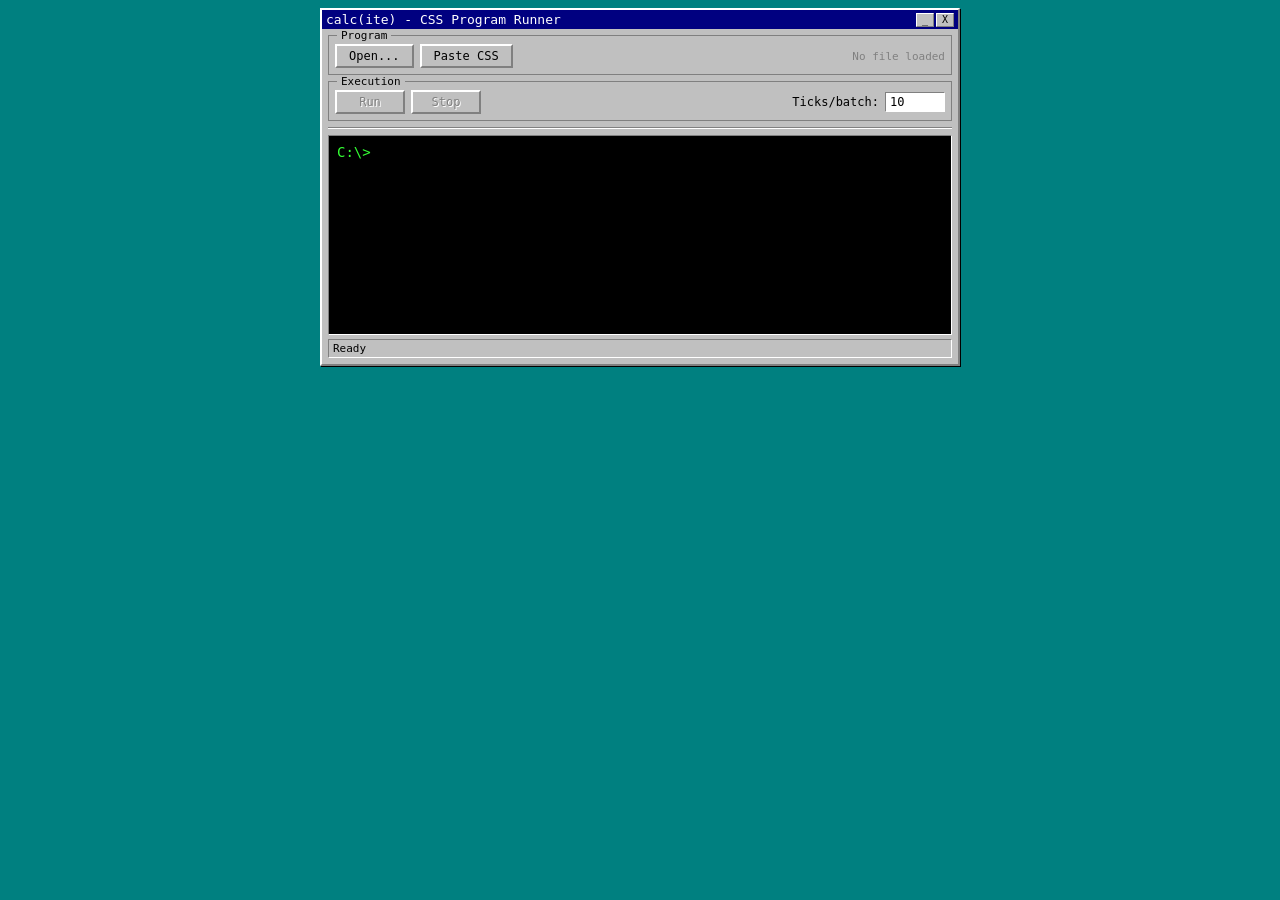
==== web/index.html @ cc192715 "feat: web UI with DOS-era styling, string output display, and CSS source viewer Wire up WASM binding" ====
<!DOCTYPE html>
<html lang="en">
<head>
  <meta charset="UTF-8">
  <meta name="viewport" content="width=device-width, initial-scale=1.0">
  <title>calc(ite)</title>
  <style>
    @font-face {
      font-family: 'DOS';
      src: local('Perfect DOS VGA 437'), local('Fixedsys'), local('Terminal');
    }

    * { box-sizing: border-box; margin: 0; padding: 0; }

    body {
      font-family: 'DOS', 'Fixedsys', 'Terminal', monospace;
      font-size: 14px;
      background: #008080;
      color: #000;
      min-height: 100vh;
      display: flex;
      flex-direction: column;
      align-items: center;
      padding: 8px;
      cursor: default;
      image-rendering: pixelated;
    }

    /* ── Windows 1.0 / DOS-era beveled box ── */
    .window {
      background: #c0c0c0;
      border-top: 2px solid #fff;
      border-left: 2px solid #fff;
      border-right: 2px solid #808080;
      border-bottom: 2px solid #808080;
      box-shadow: 1px 1px 0 #000;
      width: 640px;
      max-width: 100%;
      margin-bottom: 4px;
    }

    .title-bar {
      background: #000080;
      color: #fff;
      padding: 2px 4px;
      font-size: 13px;
      display: flex;
      justify-content: space-between;
      align-items: center;
      user-select: none;
    }

    .title-bar-controls {
      display: flex;
      gap: 2px;
    }

    .title-btn {
      background: #c0c0c0;
      border-top: 1px solid #fff;
      border-left: 1px solid #fff;
      border-right: 1px solid #808080;
      border-bottom: 1px solid #808080;
      color: #000;
      font-family: inherit;
      font-size: 10px;
      width: 18px;
      height: 14px;
      display: flex;
      align-items: center;
      justify-content: center;
      cursor: pointer;
      padding: 0;
      line-height: 1;
    }

    .window-body {
      padding: 6px;
    }

    /* ── DOS-era buttons ── */
    .btn {
      background: #c0c0c0;
      border-top: 2px solid #fff;
      border-left: 2px solid #fff;
      border-right: 2px solid #808080;
      border-bottom: 2px solid #808080;
      font-family: inherit;
      font-size: 12px;
      padding: 3px 12px;
      cursor: pointer;
      color: #000;
      min-width: 70px;
    }

    .btn:active:not(:disabled) {
      border-top: 2px solid #808080;
      border-left: 2px solid #808080;
      border-right: 2px solid #fff;
      border-bottom: 2px solid #fff;
      padding: 4px 11px 2px 13px;
    }

    .btn:disabled {
      color: #808080;
      text-shadow: 1px 1px 0 #fff;
    }

    .btn:focus {
      outline: 1px dotted #000;
      outline-offset: -4px;
    }

    /* ── Sunken fields ── */
    .field {
      border-top: 1px solid #808080;
      border-left: 1px solid #808080;
      border-right: 1px solid #fff;
      border-bottom: 1px solid #fff;
      background: #fff;
      color: #000;
      font-family: inherit;
      font-size: 12px;
      padding: 2px 4px;
    }

    .field-dark {
      border-top: 1px solid #808080;
      border-left: 1px solid #808080;
      border-right: 1px solid #fff;
      border-bottom: 1px solid #fff;
      background: #000;
      color: #33ff33;
      font-family: inherit;
      font-size: 14px;
      padding: 8px;
      white-space: pre-wrap;
      word-break: break-all;
      min-height: 200px;
      overflow-y: auto;
      max-height: 400px;
    }

    .field-dark:empty::after {
      content: 'C:\\>';
      animation: blink 1s step-end infinite;
    }

    @keyframes blink {
      50% { opacity: 0; }
    }

    /* ── Layout helpers ── */
    .row {
      display: flex;
      gap: 6px;
      align-items: center;
      margin-bottom: 6px;
    }

    .row:last-child { margin-bottom: 0; }

    label {
      font-size: 12px;
    }

    .spacer { flex: 1; }

    /* ── Status bar ── */
    .status-bar {
      border-top: 1px solid #808080;
      border-left: 1px solid #808080;
      border-right: 1px solid #fff;
      border-bottom: 1px solid #fff;
      background: #c0c0c0;
      padding: 2px 4px;
      font-size: 11px;
      margin-top: 4px;
      color: #000;
    }

    /* ── Group box ── */
    .group {
      border: 1px solid #808080;
      padding: 8px 6px 6px;
      margin-bottom: 6px;
      position: relative;
    }

    .group-label {
      position: absolute;
      top: -7px;
      left: 8px;
      background: #c0c0c0;
      padding: 0 4px;
      font-size: 11px;
    }

    /* ── Separator ── */
    hr.groove {
      border: none;
      border-top: 1px solid #808080;
      border-bottom: 1px solid #fff;
      margin: 6px 0;
    }

    input[type="file"] { display: none; }

    input[type="number"] {
      width: 60px;
    }

    /* ── Source viewer ── */
    .source-toggle {
      cursor: pointer;
      user-select: none;
      font-size: 12px;
    }

    .source-toggle::before {
      content: '\25BA ';
    }

    .source-toggle.open::before {
      content: '\25BC ';
    }

    .source-body {
      display: none;
      margin-top: 6px;
    }

    .source-body.open {
      display: block;
    }

    .source-view {
      border-top: 1px solid #808080;
      border-left: 1px solid #808080;
      border-right: 1px solid #fff;
      border-bottom: 1px solid #fff;
      background: #fff;
      color: #000;
      font-family: inherit;
      font-size: 11px;
      padding: 4px;
      height: 200px;
      overflow-y: auto;
      white-space: pre;
      tab-size: 2;
    }

    .source-view .line-no {
      color: #808080;
      display: inline-block;
      width: 5ch;
      text-align: right;
      margin-right: 1ch;
      user-select: none;
    }

    .source-pager {
      display: flex;
      align-items: center;
      gap: 4px;
      margin-top: 4px;
      font-size: 11px;
    }

    .source-pager .btn {
      min-width: 30px;
      font-size: 11px;
      padding: 1px 6px;
    }

    .source-info {
      color: #808080;
      font-size: 11px;
      margin-top: 4px;
    }
  </style>
</head>
<body>

  <!-- ── Main Window ── -->
  <div class="window">
    <div class="title-bar">
      <span>calc(ite) - CSS Program Runner</span>
      <div class="title-bar-controls">
        <button class="title-btn">_</button>
        <button class="title-btn">X</button>
      </div>
    </div>
    <div class="window-body">

      <!-- File group -->
      <div class="group">
        <span class="group-label">Program</span>
        <div class="row">
          <label id="file-label" class="btn" style="display:inline-block; text-align:center;">
            Open...
            <input id="file-input" type="file" accept=".css,.html,.htm">
          </label>
          <button id="btn-paste" class="btn">Paste CSS</button>
          <div class="spacer"></div>
          <span id="file-name" style="font-size:11px; color:#808080;">No file loaded</span>
        </div>
      </div>

      <!-- Source viewer -->
      <div class="group" id="source-group" style="display:none;">
        <span class="group-label">Source</span>
        <span class="source-toggle" id="source-toggle">View CSS source</span>
        <div class="source-body" id="source-body">
          <div class="source-view" id="source-view"></div>
          <div class="source-pager">
            <button class="btn" id="src-first" disabled>&lt;&lt;</button>
            <button class="btn" id="src-prev" disabled>&lt;</button>
            <span id="src-page-info">-</span>
            <button class="btn" id="src-next" disabled>&gt;</button>
            <button class="btn" id="src-last" disabled>&gt;&gt;</button>
            <div class="spacer"></div>
            <label>Lines/page:</label>
            <input class="field" id="src-page-size" type="number" value="100" min="10" max="1000" style="width:50px;">
          </div>
          <div class="source-info" id="source-info"></div>
        </div>
      </div>

      <!-- Execution controls -->
      <div class="group">
        <span class="group-label">Execution</span>
        <div class="row">
          <button id="btn-start" class="btn" disabled>Run</button>
          <button id="btn-stop" class="btn" disabled>Stop</button>
          <div class="spacer"></div>
          <label>Ticks/batch:</label>
          <input id="batch-size" class="field" type="number" value="10" min="1" max="10000">
        </div>
      </div>

      <hr class="groove">

      <!-- Output area -->
      <pre id="text-output" class="field-dark"></pre>

      <!-- Status bar -->
      <div class="status-bar">
        <span id="status">Ready</span>
        <span style="float:right" id="stats"></span>
      </div>

    </div>
  </div>

  <script>
    const worker = new Worker('calcite-worker.js', { type: 'module' });
    const status = document.getElementById('status');
    const textOutput = document.getElementById('text-output');
    const stats = document.getElementById('stats');
    const btnStart = document.getElementById('btn-start');
    const btnStop = document.getElementById('btn-stop');
    const batchInput = document.getElementById('batch-size');
    const fileInput = document.getElementById('file-input');
    const btnPaste = document.getElementById('btn-paste');
    const fileName = document.getElementById('file-name');

    let running = false;
    let totalTicks = 0;
    let startTime = 0;
    let engineReady = false;

    let targetElement = null;

    worker.onmessage = ({ data }) => {
      switch (data.type) {
        case 'ready':
          status.textContent = 'Engine ready';
          engineReady = true;
          btnStart.disabled = false;
          break;

        case 'tick-result':
          totalTicks += data.ticks;
          const elapsed = (performance.now() - startTime) / 1000;
          stats.textContent = `${totalTicks} ticks | ${(totalTicks / elapsed).toFixed(0)} t/s`;

          if (targetElement && data.changes) {
            for (const [name, value] of data.changes) {
              targetElement.style.setProperty(name, value);
            }
          }

          if (data.stringProperties) {
            const parts = [];
            for (const [key, value] of Object.entries(data.stringProperties)) {
              if (value) parts.push(value);
            }
            if (parts.length > 0) {
              textOutput.textContent = parts.join('\n');
            }
          }

          if (running) {
            worker.postMessage({ type: 'tick', count: parseInt(batchInput.value, 10) || 10 });
          }
          break;

        case 'error':
          status.textContent = `Error: ${data.message}`;
          running = false;
          btnStart.disabled = !engineReady;
          btnStop.disabled = true;
          break;
      }
    };

    btnStart.addEventListener('click', () => {
      running = true;
      startTime = performance.now();
      totalTicks = 0;
      btnStart.disabled = true;
      btnStop.disabled = false;
      status.textContent = 'Running...';
      worker.postMessage({ type: 'tick', count: parseInt(batchInput.value, 10) || 10 });
    });

    btnStop.addEventListener('click', () => {
      running = false;
      btnStart.disabled = false;
      btnStop.disabled = true;
      status.textContent = 'Stopped';
    });

    function extractCssFromHtml(html) {
      const parser = new DOMParser();
      const doc = parser.parseFromString(html, 'text/html');
      const styles = doc.querySelectorAll('style');
      return Array.from(styles).map(s => s.textContent).join('\n');
    }

    function loadCss(cssText) {
      if (!cssText || cssText.trim().length === 0) {
        status.textContent = 'No CSS found in file';
        return;
      }
      running = false;
      engineReady = false;
      totalTicks = 0;
      btnStart.disabled = true;
      btnStop.disabled = true;
      textOutput.textContent = '';
      stats.textContent = '';
      status.textContent = `Compiling ${(cssText.length / 1024).toFixed(0)} KB...`;
      loadSource(cssText);
      worker.postMessage({ type: 'init', css: cssText });
    }

    fileInput.addEventListener('change', (e) => {
      const file = e.target.files[0];
      if (!file) return;
      fileName.textContent = file.name;
      const reader = new FileReader();
      reader.onload = () => {
        let text = reader.result;
        if (file.name.endsWith('.html') || file.name.endsWith('.htm')) {
          text = extractCssFromHtml(text);
        }
        loadCss(text);
      };
      reader.readAsText(file);
    });

    btnPaste.addEventListener('click', () => {
      const css = prompt('Paste CSS source text:');
      if (css) {
        fileName.textContent = '(pasted)';
        loadCss(css);
      }
    });

    // ── Source viewer ──
    const sourceGroup = document.getElementById('source-group');
    const sourceToggle = document.getElementById('source-toggle');
    const sourceBody = document.getElementById('source-body');
    const sourceView = document.getElementById('source-view');
    const sourceInfo = document.getElementById('source-info');
    const srcFirst = document.getElementById('src-first');
    const srcPrev = document.getElementById('src-prev');
    const srcNext = document.getElementById('src-next');
    const srcLast = document.getElementById('src-last');
    const srcPageInfo = document.getElementById('src-page-info');
    const srcPageSize = document.getElementById('src-page-size');

    let cssLines = [];
    let srcPage = 0;

    function getSrcPageSize() {
      return Math.max(10, parseInt(srcPageSize.value, 10) || 100);
    }

    function srcTotalPages() {
      return Math.max(1, Math.ceil(cssLines.length / getSrcPageSize()));
    }

    function renderSourcePage() {
      const pageSize = getSrcPageSize();
      const totalPages = srcTotalPages();
      srcPage = Math.max(0, Math.min(srcPage, totalPages - 1));
      const start = srcPage * pageSize;
      const end = Math.min(start + pageSize, cssLines.length);

      const fragment = document.createDocumentFragment();
      for (let i = start; i < end; i++) {
        const lineEl = document.createElement('div');
        const numSpan = document.createElement('span');
        numSpan.className = 'line-no';
        numSpan.textContent = i + 1;
        lineEl.appendChild(numSpan);
        lineEl.appendChild(document.createTextNode(cssLines[i]));
        fragment.appendChild(lineEl);
      }
      sourceView.innerHTML = '';
      sourceView.appendChild(fragment);

      srcPageInfo.textContent = `${srcPage + 1} / ${totalPages}`;
      srcFirst.disabled = srcPage === 0;
      srcPrev.disabled = srcPage === 0;
      srcNext.disabled = srcPage >= totalPages - 1;
      srcLast.disabled = srcPage >= totalPages - 1;
      sourceInfo.textContent = `${cssLines.length.toLocaleString()} lines | showing ${start + 1}\u2013${end}`;
    }

    function loadSource(cssText) {
      cssLines = cssText.split('\n');
      srcPage = 0;
      sourceGroup.style.display = '';
      if (sourceBody.classList.contains('open')) {
        renderSourcePage();
      }
    }

    sourceToggle.addEventListener('click', () => {
      sourceToggle.classList.toggle('open');
      sourceBody.classList.toggle('open');
      if (sourceBody.classList.contains('open') && cssLines.length > 0) {
        renderSourcePage();
      }
    });

    srcFirst.addEventListener('click', () => { srcPage = 0; renderSourcePage(); });
    srcPrev.addEventListener('click', () => { srcPage--; renderSourcePage(); });
    srcNext.addEventListener('click', () => { srcPage++; renderSourcePage(); });
    srcLast.addEventListener('click', () => { srcPage = srcTotalPages() - 1; renderSourcePage(); });
    srcPageSize.addEventListener('change', () => { srcPage = 0; renderSourcePage(); });

    document.querySelector('.cpu') && (targetElement = document.querySelector('.cpu'));
  </script>
</body>
</html>
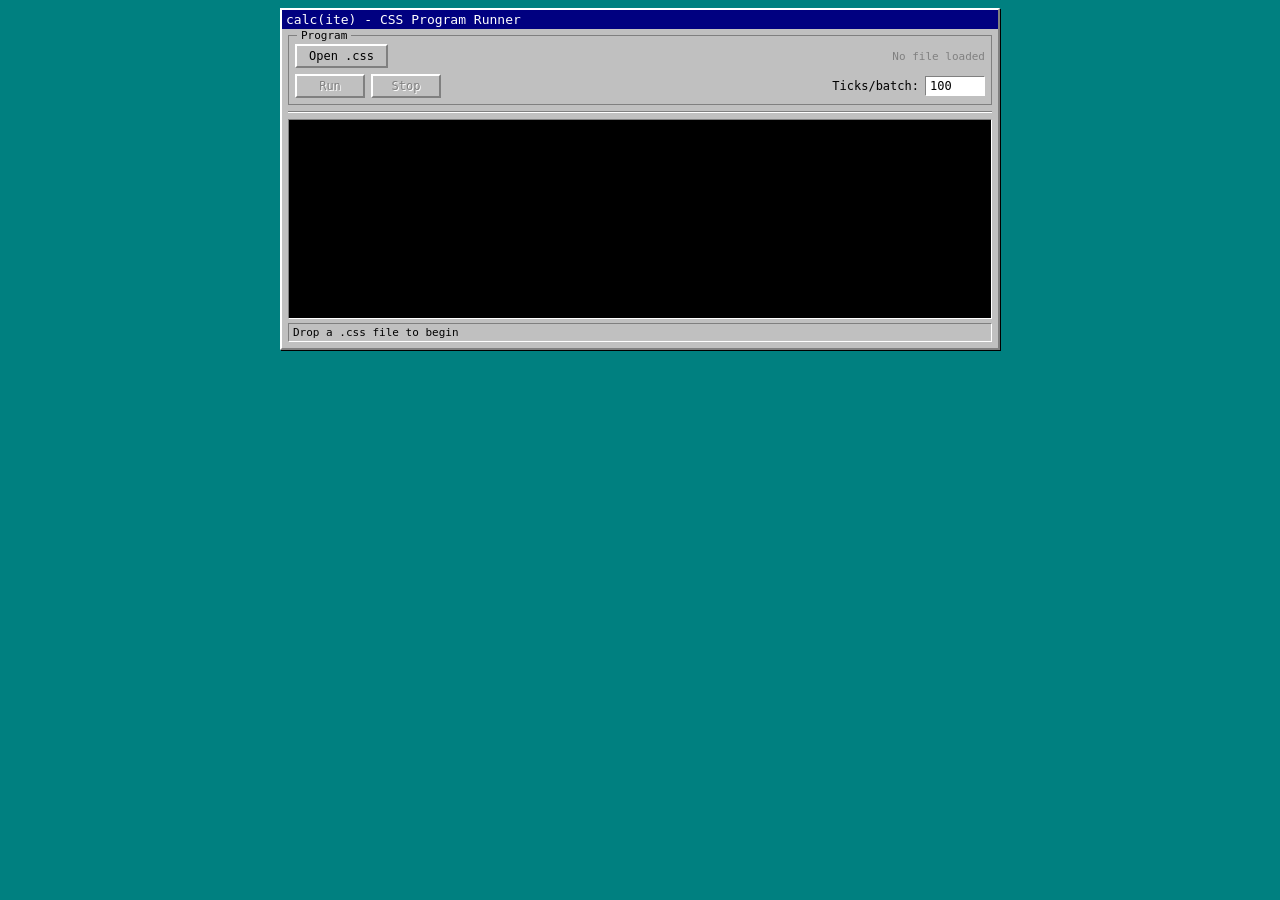
==== commit 8f9f52db: "part of the way here to running DOS?" ====
--- a/web/index.html
+++ b/web/index.html
@@ -34,7 +34,7 @@
       border-right: 2px solid #808080;
       border-bottom: 2px solid #808080;
       box-shadow: 1px 1px 0 #000;
-      width: 640px;
+      width: 720px;
       max-width: 100%;
       margin-bottom: 4px;
     }
@@ -48,30 +48,6 @@
       justify-content: space-between;
       align-items: center;
       user-select: none;
-    }
-
-    .title-bar-controls {
-      display: flex;
-      gap: 2px;
-    }
-
-    .title-btn {
-      background: #c0c0c0;
-      border-top: 1px solid #fff;
-      border-left: 1px solid #fff;
-      border-right: 1px solid #808080;
-      border-bottom: 1px solid #808080;
-      color: #000;
-      font-family: inherit;
-      font-size: 10px;
-      width: 18px;
-      height: 14px;
-      display: flex;
-      align-items: center;
-      justify-content: center;
-      cursor: pointer;
-      padding: 0;
-      line-height: 1;
     }
 
     .window-body {
@@ -112,6 +88,39 @@
     }
 
     /* ── Sunken fields ── */
+    .field-dark {
+      border-top: 1px solid #808080;
+      border-left: 1px solid #808080;
+      border-right: 1px solid #fff;
+      border-bottom: 1px solid #fff;
+      background: #000;
+      color: #33ff33;
+      font-family: inherit;
+      font-size: 14px;
+      padding: 8px;
+      white-space: pre;
+      line-height: 1.15;
+      min-height: 200px;
+      overflow-y: auto;
+      max-height: none;
+    }
+
+    /* ── Layout helpers ── */
+    .row {
+      display: flex;
+      gap: 6px;
+      align-items: center;
+      margin-bottom: 6px;
+    }
+
+    .row:last-child { margin-bottom: 0; }
+
+    label { font-size: 12px; }
+
+    .spacer { flex: 1; }
+
+    input[type="number"] { width: 60px; }
+
     .field {
       border-top: 1px solid #808080;
       border-left: 1px solid #808080;
@@ -123,48 +132,6 @@
       font-size: 12px;
       padding: 2px 4px;
     }
-
-    .field-dark {
-      border-top: 1px solid #808080;
-      border-left: 1px solid #808080;
-      border-right: 1px solid #fff;
-      border-bottom: 1px solid #fff;
-      background: #000;
-      color: #33ff33;
-      font-family: inherit;
-      font-size: 14px;
-      padding: 8px;
-      white-space: pre-wrap;
-      word-break: break-all;
-      min-height: 200px;
-      overflow-y: auto;
-      max-height: 400px;
-    }
-
-    .field-dark:empty::after {
-      content: 'C:\\>';
-      animation: blink 1s step-end infinite;
-    }
-
-    @keyframes blink {
-      50% { opacity: 0; }
-    }
-
-    /* ── Layout helpers ── */
-    .row {
-      display: flex;
-      gap: 6px;
-      align-items: center;
-      margin-bottom: 6px;
-    }
-
-    .row:last-child { margin-bottom: 0; }
-
-    label {
-      font-size: 12px;
-    }
-
-    .spacer { flex: 1; }
 
     /* ── Status bar ── */
     .status-bar {
@@ -196,7 +163,6 @@
       font-size: 11px;
     }
 
-    /* ── Separator ── */
     hr.groove {
       border: none;
       border-top: 1px solid #808080;
@@ -206,77 +172,14 @@
 
     input[type="file"] { display: none; }
 
-    input[type="number"] {
-      width: 60px;
-    }
-
-    /* ── Source viewer ── */
-    .source-toggle {
-      cursor: pointer;
-      user-select: none;
-      font-size: 12px;
-    }
-
-    .source-toggle::before {
-      content: '\25BA ';
-    }
-
-    .source-toggle.open::before {
-      content: '\25BC ';
-    }
-
-    .source-body {
-      display: none;
-      margin-top: 6px;
-    }
-
-    .source-body.open {
-      display: block;
-    }
-
-    .source-view {
-      border-top: 1px solid #808080;
-      border-left: 1px solid #808080;
-      border-right: 1px solid #fff;
-      border-bottom: 1px solid #fff;
-      background: #fff;
-      color: #000;
-      font-family: inherit;
-      font-size: 11px;
-      padding: 4px;
-      height: 200px;
-      overflow-y: auto;
-      white-space: pre;
-      tab-size: 2;
-    }
-
-    .source-view .line-no {
-      color: #808080;
+    /* ── Mode badge ── */
+    .mode-badge {
       display: inline-block;
-      width: 5ch;
-      text-align: right;
-      margin-right: 1ch;
-      user-select: none;
-    }
-
-    .source-pager {
-      display: flex;
-      align-items: center;
-      gap: 4px;
-      margin-top: 4px;
-      font-size: 11px;
-    }
-
-    .source-pager .btn {
-      min-width: 30px;
-      font-size: 11px;
+      background: #000080;
+      color: #fff;
       padding: 1px 6px;
-    }
-
-    .source-info {
-      color: #808080;
-      font-size: 11px;
-      margin-top: 4px;
+      font-size: 10px;
+      margin-left: 6px;
     }
   </style>
 </head>
@@ -286,67 +189,38 @@
   <div class="window">
     <div class="title-bar">
       <span>calc(ite) - CSS Program Runner</span>
-      <div class="title-bar-controls">
-        <button class="title-btn">_</button>
-        <button class="title-btn">X</button>
-      </div>
     </div>
     <div class="window-body">
 
-      <!-- File group -->
+      <!-- File + controls -->
       <div class="group">
         <span class="group-label">Program</span>
         <div class="row">
           <label id="file-label" class="btn" style="display:inline-block; text-align:center;">
-            Open...
+            Open .css
             <input id="file-input" type="file" accept=".css,.html,.htm">
           </label>
-          <button id="btn-paste" class="btn">Paste CSS</button>
           <div class="spacer"></div>
           <span id="file-name" style="font-size:11px; color:#808080;">No file loaded</span>
+          <span id="mode-badge" class="mode-badge" style="display:none;"></span>
         </div>
-      </div>
-
-      <!-- Source viewer -->
-      <div class="group" id="source-group" style="display:none;">
-        <span class="group-label">Source</span>
-        <span class="source-toggle" id="source-toggle">View CSS source</span>
-        <div class="source-body" id="source-body">
-          <div class="source-view" id="source-view"></div>
-          <div class="source-pager">
-            <button class="btn" id="src-first" disabled>&lt;&lt;</button>
-            <button class="btn" id="src-prev" disabled>&lt;</button>
-            <span id="src-page-info">-</span>
-            <button class="btn" id="src-next" disabled>&gt;</button>
-            <button class="btn" id="src-last" disabled>&gt;&gt;</button>
-            <div class="spacer"></div>
-            <label>Lines/page:</label>
-            <input class="field" id="src-page-size" type="number" value="100" min="10" max="1000" style="width:50px;">
-          </div>
-          <div class="source-info" id="source-info"></div>
-        </div>
-      </div>
-
-      <!-- Execution controls -->
-      <div class="group">
-        <span class="group-label">Execution</span>
         <div class="row">
           <button id="btn-start" class="btn" disabled>Run</button>
           <button id="btn-stop" class="btn" disabled>Stop</button>
           <div class="spacer"></div>
           <label>Ticks/batch:</label>
-          <input id="batch-size" class="field" type="number" value="10" min="1" max="10000">
+          <input id="batch-size" class="field" type="number" value="100" min="1" max="10000">
         </div>
       </div>
 
       <hr class="groove">
 
-      <!-- Output area -->
-      <pre id="text-output" class="field-dark"></pre>
+      <!-- Output area — switches between screen and text automatically -->
+      <div id="output" class="field-dark"></div>
 
       <!-- Status bar -->
       <div class="status-bar">
-        <span id="status">Ready</span>
+        <span id="status">Drop a .css file to begin</span>
         <span style="float:right" id="stats"></span>
       </div>
 
@@ -356,53 +230,64 @@
   <script>
     const worker = new Worker('calcite-worker.js', { type: 'module' });
     const status = document.getElementById('status');
-    const textOutput = document.getElementById('text-output');
+    const output = document.getElementById('output');
     const stats = document.getElementById('stats');
     const btnStart = document.getElementById('btn-start');
     const btnStop = document.getElementById('btn-stop');
     const batchInput = document.getElementById('batch-size');
     const fileInput = document.getElementById('file-input');
-    const btnPaste = document.getElementById('btn-paste');
     const fileName = document.getElementById('file-name');
+    const modeBadge = document.getElementById('mode-badge');
 
     let running = false;
     let totalTicks = 0;
     let startTime = 0;
     let engineReady = false;
-
-    let targetElement = null;
+    let hasVideo = false;
 
     worker.onmessage = ({ data }) => {
       switch (data.type) {
         case 'ready':
-          status.textContent = 'Engine ready';
           engineReady = true;
           btnStart.disabled = false;
+
+          if (data.video) {
+            hasVideo = true;
+            modeBadge.textContent = `VIDEO ${data.video.width}x${data.video.height}`;
+            modeBadge.style.display = '';
+            output.style.minHeight = '0';
+            status.textContent = 'Ready — press Run (keyboard active when running)';
+          } else {
+            hasVideo = false;
+            modeBadge.textContent = 'TEXT';
+            modeBadge.style.display = '';
+            status.textContent = 'Ready — press Run';
+          }
           break;
 
         case 'tick-result':
           totalTicks += data.ticks;
           const elapsed = (performance.now() - startTime) / 1000;
-          stats.textContent = `${totalTicks} ticks | ${(totalTicks / elapsed).toFixed(0)} t/s`;
-
-          if (targetElement && data.changes) {
-            for (const [name, value] of data.changes) {
-              targetElement.style.setProperty(name, value);
-            }
-          }
-
-          if (data.stringProperties) {
+          stats.textContent = `${totalTicks.toLocaleString()} ticks | ${(totalTicks / elapsed).toFixed(0)} t/s`;
+
+          if (hasVideo && data.screen != null) {
+            output.textContent = data.screen;
+          } else if (data.stringProperties) {
             const parts = [];
             for (const [key, value] of Object.entries(data.stringProperties)) {
               if (value) parts.push(value);
             }
             if (parts.length > 0) {
-              textOutput.textContent = parts.join('\n');
+              const text = parts.join('\n');
+              // Only show the last 50 lines to prevent unbounded growth
+              const lines = text.split('\n');
+              output.textContent = lines.length > 50 ? lines.slice(-50).join('\n') : text;
+              output.scrollTop = output.scrollHeight;
             }
           }
 
           if (running) {
-            worker.postMessage({ type: 'tick', count: parseInt(batchInput.value, 10) || 10 });
+            worker.postMessage({ type: 'tick', count: parseInt(batchInput.value, 10) || 100 });
           }
           break;
 
@@ -422,7 +307,7 @@
       btnStart.disabled = true;
       btnStop.disabled = false;
       status.textContent = 'Running...';
-      worker.postMessage({ type: 'tick', count: parseInt(batchInput.value, 10) || 10 });
+      worker.postMessage({ type: 'tick', count: parseInt(batchInput.value, 10) || 100 });
     });
 
     btnStop.addEventListener('click', () => {
@@ -439,6 +324,7 @@
       return Array.from(styles).map(s => s.textContent).join('\n');
     }
 
+    window.loadCss = loadCss;
     function loadCss(cssText) {
       if (!cssText || cssText.trim().length === 0) {
         status.textContent = 'No CSS found in file';
@@ -446,13 +332,14 @@
       }
       running = false;
       engineReady = false;
+      hasVideo = false;
       totalTicks = 0;
       btnStart.disabled = true;
       btnStop.disabled = true;
-      textOutput.textContent = '';
+      output.textContent = '';
       stats.textContent = '';
+      modeBadge.style.display = 'none';
       status.textContent = `Compiling ${(cssText.length / 1024).toFixed(0)} KB...`;
-      loadSource(cssText);
       worker.postMessage({ type: 'init', css: cssText });
     }
 
@@ -471,90 +358,59 @@
       reader.readAsText(file);
     });
 
-    btnPaste.addEventListener('click', () => {
-      const css = prompt('Paste CSS source text:');
-      if (css) {
-        fileName.textContent = '(pasted)';
-        loadCss(css);
+    // ── Drag and drop ──
+    document.body.addEventListener('dragover', (e) => {
+      e.preventDefault();
+      e.dataTransfer.dropEffect = 'copy';
+    });
+
+    document.body.addEventListener('drop', (e) => {
+      e.preventDefault();
+      const file = e.dataTransfer.files[0];
+      if (!file) return;
+      fileName.textContent = file.name;
+      const reader = new FileReader();
+      reader.onload = () => {
+        let text = reader.result;
+        if (file.name.endsWith('.html') || file.name.endsWith('.htm')) {
+          text = extractCssFromHtml(text);
+        }
+        loadCss(text);
+      };
+      reader.readAsText(file);
+    });
+
+    // ── Keyboard input ──
+    const dosKeyMap = {
+      'ArrowUp': 0x4800,    'ArrowDown': 0x5000,
+      'ArrowLeft': 0x4B00,  'ArrowRight': 0x4D00,
+      'Escape': 0x011B,     'Enter': 0x1C0D,
+      'Backspace': 0x0E08,  'Tab': 0x0F09,
+      ' ': 0x3920,
+    };
+
+    function keyToCode(e) {
+      if (dosKeyMap[e.key]) return dosKeyMap[e.key];
+      const c = e.key.length === 1 ? e.key.charCodeAt(0) : 0;
+      if (c >= 0x20 && c <= 0x7E) return c;
+      return 0;
+    }
+
+    document.addEventListener('keydown', (e) => {
+      if (!engineReady || !running) return;
+      if (e.target.tagName === 'INPUT' || e.target.tagName === 'TEXTAREA') return;
+      const code = keyToCode(e);
+      if (code) {
+        worker.postMessage({ type: 'keyboard', key: code });
+        e.preventDefault();
       }
     });
 
-    // ── Source viewer ──
-    const sourceGroup = document.getElementById('source-group');
-    const sourceToggle = document.getElementById('source-toggle');
-    const sourceBody = document.getElementById('source-body');
-    const sourceView = document.getElementById('source-view');
-    const sourceInfo = document.getElementById('source-info');
-    const srcFirst = document.getElementById('src-first');
-    const srcPrev = document.getElementById('src-prev');
-    const srcNext = document.getElementById('src-next');
-    const srcLast = document.getElementById('src-last');
-    const srcPageInfo = document.getElementById('src-page-info');
-    const srcPageSize = document.getElementById('src-page-size');
-
-    let cssLines = [];
-    let srcPage = 0;
-
-    function getSrcPageSize() {
-      return Math.max(10, parseInt(srcPageSize.value, 10) || 100);
-    }
-
-    function srcTotalPages() {
-      return Math.max(1, Math.ceil(cssLines.length / getSrcPageSize()));
-    }
-
-    function renderSourcePage() {
-      const pageSize = getSrcPageSize();
-      const totalPages = srcTotalPages();
-      srcPage = Math.max(0, Math.min(srcPage, totalPages - 1));
-      const start = srcPage * pageSize;
-      const end = Math.min(start + pageSize, cssLines.length);
-
-      const fragment = document.createDocumentFragment();
-      for (let i = start; i < end; i++) {
-        const lineEl = document.createElement('div');
-        const numSpan = document.createElement('span');
-        numSpan.className = 'line-no';
-        numSpan.textContent = i + 1;
-        lineEl.appendChild(numSpan);
-        lineEl.appendChild(document.createTextNode(cssLines[i]));
-        fragment.appendChild(lineEl);
-      }
-      sourceView.innerHTML = '';
-      sourceView.appendChild(fragment);
-
-      srcPageInfo.textContent = `${srcPage + 1} / ${totalPages}`;
-      srcFirst.disabled = srcPage === 0;
-      srcPrev.disabled = srcPage === 0;
-      srcNext.disabled = srcPage >= totalPages - 1;
-      srcLast.disabled = srcPage >= totalPages - 1;
-      sourceInfo.textContent = `${cssLines.length.toLocaleString()} lines | showing ${start + 1}\u2013${end}`;
-    }
-
-    function loadSource(cssText) {
-      cssLines = cssText.split('\n');
-      srcPage = 0;
-      sourceGroup.style.display = '';
-      if (sourceBody.classList.contains('open')) {
-        renderSourcePage();
-      }
-    }
-
-    sourceToggle.addEventListener('click', () => {
-      sourceToggle.classList.toggle('open');
-      sourceBody.classList.toggle('open');
-      if (sourceBody.classList.contains('open') && cssLines.length > 0) {
-        renderSourcePage();
-      }
-    });
-
-    srcFirst.addEventListener('click', () => { srcPage = 0; renderSourcePage(); });
-    srcPrev.addEventListener('click', () => { srcPage--; renderSourcePage(); });
-    srcNext.addEventListener('click', () => { srcPage++; renderSourcePage(); });
-    srcLast.addEventListener('click', () => { srcPage = srcTotalPages() - 1; renderSourcePage(); });
-    srcPageSize.addEventListener('change', () => { srcPage = 0; renderSourcePage(); });
-
-    document.querySelector('.cpu') && (targetElement = document.querySelector('.cpu'));
+    document.addEventListener('keyup', (e) => {
+      if (!engineReady) return;
+      if (e.target.tagName === 'INPUT' || e.target.tagName === 'TEXTAREA') return;
+      worker.postMessage({ type: 'keyboard', key: 0 });
+    });
   </script>
 </body>
 </html>
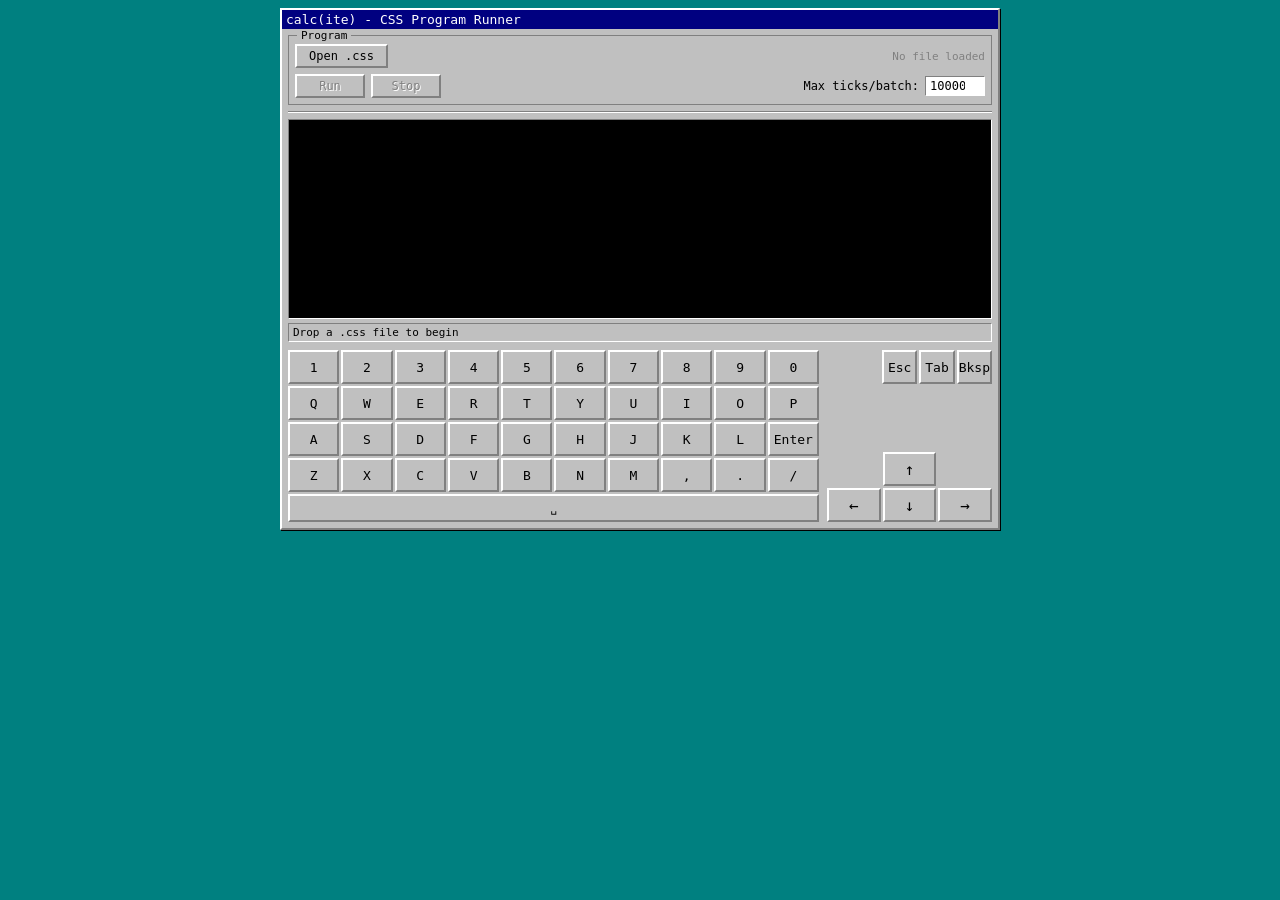
==== commit 8de61a8c: "Merge feat/keyboard-pseudo-input: input-edge perf path overhaul Three-phase fix for the 1.8x through" ====
--- a/web/index.html
+++ b/web/index.html
@@ -146,6 +146,97 @@
       color: #000;
     }
 
+    /* ── On-screen keyboard ──
+       Three column sections side by side: main (letters + numbers + space),
+       modifier stack (Esc above Enter above Tab), arrow cluster (up row,
+       then left/down/right).
+       Buttons are wired to the calcite wasm engine via JS pointer events
+       (see script block). The generated CSS also has :has(button:active)
+       rules — those only matter when the .css is opened in Chrome directly. */
+    /* Two columns: main letter block on the left flexes to fill remaining
+       width; right column stacks modifiers above the arrow cluster. */
+    .keyboard {
+      display: grid;
+      grid-template-columns: 1fr auto;
+      gap: 8px;
+      margin-top: 8px;
+      user-select: none;
+      -webkit-user-select: none;
+    }
+
+    .kb-main {
+      display: grid;
+      grid-template-columns: repeat(10, 1fr);
+      gap: 2px;
+    }
+
+    /* Right-hand stack: modifiers row on top, arrow cluster pinned to
+       the bottom-right of the available vertical space. */
+    .kb-right-stack {
+      display: grid;
+      grid-template-rows: auto 1fr auto;
+      gap: 2px;
+      justify-items: end;
+    }
+
+    /* Slight amber tint for Enter so it reads as a primary action. */
+    .kb-enter {
+      background: #d8c898;
+    }
+    .kb-enter:active,
+    .kb-enter.pressed {
+      background: #b8a878;
+    }
+
+    /* Esc | Tab | Enter in one row, spanning the same width as the arrows. */
+    .kb-modifiers {
+      display: grid;
+      grid-template-columns: repeat(3, 1fr);
+      gap: 2px;
+    }
+
+    .kb-arrows {
+      display: grid;
+      grid-template-columns: repeat(3, 1fr);
+      grid-template-rows: 34px 34px;
+      gap: 2px;
+      width: 165px; /* fixed so the row stays clickable even on narrow screens */
+      grid-row: 3; /* bottom of the right-stack */
+    }
+
+    .kb-key {
+      background: #c0c0c0;
+      border-top: 2px solid #fff;
+      border-left: 2px solid #fff;
+      border-right: 2px solid #808080;
+      border-bottom: 2px solid #808080;
+      font-family: inherit;
+      font-size: 13px;
+      padding: 0;
+      height: 34px;
+      cursor: pointer;
+      color: #000;
+      touch-action: none;
+    }
+
+    .kb-key:active,
+    .kb-key.pressed {
+      border-top: 2px solid #808080;
+      border-left: 2px solid #808080;
+      border-right: 2px solid #fff;
+      border-bottom: 2px solid #fff;
+    }
+
+    /* Space bar spans the main-section row. */
+    .kb-space { grid-column: 1 / -1; height: 28px; font-size: 11px; }
+
+    /* Arrow cluster placement: Up centered on row 1; Left/Down/Right on row 2. */
+    .kb-up    { grid-column: 2; grid-row: 1; }
+    .kb-left  { grid-column: 1; grid-row: 2; }
+    .kb-down  { grid-column: 2; grid-row: 2; }
+    .kb-right { grid-column: 3; grid-row: 2; }
+    .kb-arrow { font-size: 16px; }
+
     /* ── Group box ── */
     .group {
       border: 1px solid #808080;
@@ -208,21 +299,96 @@
           <button id="btn-start" class="btn" disabled>Run</button>
           <button id="btn-stop" class="btn" disabled>Stop</button>
           <div class="spacer"></div>
-          <label>Ticks/batch:</label>
-          <input id="batch-size" class="field" type="number" value="100" min="1" max="10000">
+          <label title="Upper cap on adaptive batch size (ticks per yield to the UI). Lower = smoother keyboard, slower run.">Max ticks/batch:</label>
+          <input id="batch-size" class="field" type="number" value="10000" min="1" max="200000">
         </div>
       </div>
 
       <hr class="groove">
 
-      <!-- Output area — switches between screen and text automatically -->
+      <!-- Output area — switches between canvas (graphics), screen text, and string props -->
       <div id="output" class="field-dark"></div>
+      <canvas
+        id="screen-canvas"
+        width="320"
+        height="200"
+        style="display:none; width: 640px; height: 400px; background:#000; image-rendering: pixelated; border-top: 1px solid #808080; border-left: 1px solid #808080; border-right: 1px solid #fff; border-bottom: 1px solid #fff;"
+      ></canvas>
 
       <!-- Status bar -->
       <div class="status-bar">
         <span id="status">Drop a .css file to begin</span>
         <span style="float:right" id="stats"></span>
       </div>
+      <!--
+        On-screen keyboard. Each button has a data-key attribute set to the
+        16-bit BDA key code (scancode<<8 | ascii). The JS block below wires
+        pointerdown/pointerup → worker 'keyboard' messages.
+      -->
+      <div class="keyboard">
+        <div class="kb-main">
+          <button class="kb-key" data-key="0x0231">1</button>
+          <button class="kb-key" data-key="0x0332">2</button>
+          <button class="kb-key" data-key="0x0433">3</button>
+          <button class="kb-key" data-key="0x0534">4</button>
+          <button class="kb-key" data-key="0x0635">5</button>
+          <button class="kb-key" data-key="0x0736">6</button>
+          <button class="kb-key" data-key="0x0837">7</button>
+          <button class="kb-key" data-key="0x0938">8</button>
+          <button class="kb-key" data-key="0x0A39">9</button>
+          <button class="kb-key" data-key="0x0B30">0</button>
+
+          <button class="kb-key" data-key="0x1071">Q</button>
+          <button class="kb-key" data-key="0x1177">W</button>
+          <button class="kb-key" data-key="0x1265">E</button>
+          <button class="kb-key" data-key="0x1372">R</button>
+          <button class="kb-key" data-key="0x1474">T</button>
+          <button class="kb-key" data-key="0x1579">Y</button>
+          <button class="kb-key" data-key="0x1675">U</button>
+          <button class="kb-key" data-key="0x1769">I</button>
+          <button class="kb-key" data-key="0x186F">O</button>
+          <button class="kb-key" data-key="0x1970">P</button>
+
+          <button class="kb-key" data-key="0x1E61">A</button>
+          <button class="kb-key" data-key="0x1F73">S</button>
+          <button class="kb-key" data-key="0x2064">D</button>
+          <button class="kb-key" data-key="0x2166">F</button>
+          <button class="kb-key" data-key="0x2267">G</button>
+          <button class="kb-key" data-key="0x2368">H</button>
+          <button class="kb-key" data-key="0x246A">J</button>
+          <button class="kb-key" data-key="0x256B">K</button>
+          <button class="kb-key" data-key="0x266C">L</button>
+          <button class="kb-key kb-enter" data-key="0x1C0D">Enter</button>
+
+          <button class="kb-key" data-key="0x2C7A">Z</button>
+          <button class="kb-key" data-key="0x2D78">X</button>
+          <button class="kb-key" data-key="0x2E63">C</button>
+          <button class="kb-key" data-key="0x2F76">V</button>
+          <button class="kb-key" data-key="0x3062">B</button>
+          <button class="kb-key" data-key="0x316E">N</button>
+          <button class="kb-key" data-key="0x326D">M</button>
+          <button class="kb-key" data-key="0x332C">,</button>
+          <button class="kb-key" data-key="0x342E">.</button>
+          <button class="kb-key" data-key="0x352F">/</button>
+
+          <button class="kb-key kb-space" data-key="0x3920">&#x2423;</button>
+        </div>
+
+        <div class="kb-right-stack">
+          <div class="kb-modifiers">
+            <button class="kb-key" data-key="0x011B">Esc</button>
+            <button class="kb-key" data-key="0x0F09">Tab</button>
+            <button class="kb-key" data-key="0x0E08">Bksp</button>
+          </div>
+
+          <div class="kb-arrows">
+            <button class="kb-key kb-arrow kb-up"    data-key="0x4800">&#x2191;</button>
+            <button class="kb-key kb-arrow kb-left"  data-key="0x4B00">&#x2190;</button>
+            <button class="kb-key kb-arrow kb-down"  data-key="0x5000">&#x2193;</button>
+            <button class="kb-key kb-arrow kb-right" data-key="0x4D00">&#x2192;</button>
+          </div>
+        </div>
+      </div>
 
     </div>
   </div>
@@ -231,6 +397,8 @@
     const worker = new Worker('calcite-worker.js', { type: 'module' });
     const status = document.getElementById('status');
     const output = document.getElementById('output');
+    const canvas = document.getElementById('screen-canvas');
+    const ctx = canvas.getContext('2d');
     const stats = document.getElementById('stats');
     const btnStart = document.getElementById('btn-start');
     const btnStop = document.getElementById('btn-stop');
@@ -239,47 +407,145 @@
     const fileName = document.getElementById('file-name');
     const modeBadge = document.getElementById('mode-badge');
 
+    // Real 4.77 MHz 8086 clock rate — the reference the speed meter compares to.
+    const REAL_8086_HZ = 4_772_727;
+
+    function formatHz(hz) {
+      if (hz >= 1_000_000) return (hz / 1_000_000).toFixed(2) + ' MHz';
+      if (hz >= 1_000)     return (hz / 1_000).toFixed(1) + ' KHz';
+      return hz.toFixed(0) + ' Hz';
+    }
+
     let running = false;
     let totalTicks = 0;
+    let totalCycles = 0;
     let startTime = 0;
     let engineReady = false;
-    let hasVideo = false;
+
+    // Adaptive batch sizing: target ~60 fps by scaling the next batch so it
+    // should take TARGET_MS of wall-clock. Smooth with an EMA so one jittery
+    // batch doesn't whip the size around. The input box is the upper cap.
+    const TARGET_MS = 14;   // a bit under 16.67 ms to leave room for render+keyboard
+    const EMA_ALPHA = 0.3;  // weight of the latest sample; higher = more reactive
+    const MIN_BATCH = 50;
+    let batchCount = 200;   // starting guess; grows/shrinks with measured dt
+    let batchSentAt = 0;    // performance.now() when the last batch was dispatched
+    let batchMsEma = TARGET_MS;
+
+    function dispatchBatch() {
+      const cap = parseInt(batchInput.value, 10) || 10000;
+      batchCount = Math.max(MIN_BATCH, Math.min(cap, Math.round(batchCount)));
+      batchSentAt = performance.now();
+      worker.postMessage({ type: 'tick', count: batchCount });
+    }
+
+    function updateBatchSize() {
+      const dt = performance.now() - batchSentAt;
+      if (dt <= 0) return;
+      batchMsEma = batchMsEma * (1 - EMA_ALPHA) + dt * EMA_ALPHA;
+      // Scale toward target; clamp per-step to avoid huge jumps on one slow batch.
+      const ratio = Math.max(0.5, Math.min(2.0, TARGET_MS / batchMsEma));
+      batchCount = batchCount * ratio;
+    }
+    // Detected video regions: { text: {...}|null, gfx: {...}|null }
+    let video = { text: null, gfx: null };
+    // Cached ImageData for the gfx canvas, sized on first use.
+    let gfxImageData = null;
+    // Last known video mode byte from BDA 0x0449. Used to switch display.
+    // Undefined so the first tick-result always flips the visible element on.
+    // (Starting at 0x03 and receiving 0x03 made the toggle a no-op, leaving
+    // both canvas and output hidden → zero-height container.)
+    let currentVideoMode = null;
 
     worker.onmessage = ({ data }) => {
       switch (data.type) {
-        case 'ready':
+        case 'ready': {
           engineReady = true;
           btnStart.disabled = false;
-
-          if (data.video) {
-            hasVideo = true;
-            modeBadge.textContent = `VIDEO ${data.video.width}x${data.video.height}`;
-            modeBadge.style.display = '';
-            output.style.minHeight = '0';
-            status.textContent = 'Ready — press Run (keyboard active when running)';
-          } else {
-            hasVideo = false;
-            modeBadge.textContent = 'TEXT';
-            modeBadge.style.display = '';
-            status.textContent = 'Ready — press Run';
+          video = data.video || { text: null, gfx: null };
+          if (data.timing) {
+            console.log('[calcite init]', JSON.stringify(data.timing));
+            modeBadge.title = `parse+compile ${data.timing.parseCompileMs}ms / total ${data.timing.totalMs}ms (${data.timing.cssBytes} bytes)`;
           }
+
+          // Mode badge: "GFX 320x200", "TEXT 80x25", or "GFX+TEXT".
+          const labels = [];
+          if (video.gfx)  labels.push(`GFX ${video.gfx.width}x${video.gfx.height}`);
+          if (video.text) labels.push(`TEXT ${video.text.width}x${video.text.height}`);
+          modeBadge.textContent = labels.join(' + ') || 'NO VIDEO';
+          modeBadge.style.display = '';
+
+          // Pre-size the canvas if a gfx region is present. Visibility is
+          // controlled at runtime by the BDA video mode byte, not bake-time.
+          if (video.gfx) {
+            canvas.width = video.gfx.width;
+            canvas.height = video.gfx.height;
+            // Scale up via CSS so 320x200 is viewable on modern monitors.
+            canvas.style.width = (video.gfx.width * 2) + 'px';
+            canvas.style.height = (video.gfx.height * 2) + 'px';
+            gfxImageData = ctx.createImageData(video.gfx.width, video.gfx.height);
+          }
+          // Start hidden; first tick-result will show the right one.
+          canvas.style.display = 'none';
+          output.style.display = 'none';
+
+          // Auto-run as soon as the engine is ready. The Run/Stop buttons
+          // still work as pause/resume; they just aren't required to see
+          // any output in the first place.
+          startRunning();
           break;
-
-        case 'tick-result':
+        }
+
+        case 'tick-result': {
+          updateBatchSize();
           totalTicks += data.ticks;
+          // Worker sends absolute cycleCount each batch — take it directly.
+          totalCycles = data.cycles != null ? data.cycles : totalCycles;
           const elapsed = (performance.now() - startTime) / 1000;
-          stats.textContent = `${totalTicks.toLocaleString()} ticks | ${(totalTicks / elapsed).toFixed(0)} t/s`;
-
-          if (hasVideo && data.screen != null) {
-            output.textContent = data.screen;
-          } else if (data.stringProperties) {
+          const tps = elapsed > 0 ? totalTicks / elapsed : 0;
+          const cps = elapsed > 0 ? totalCycles / elapsed : 0;
+          const pct = cps / REAL_8086_HZ * 100;
+          const cpt = totalTicks > 0 ? totalCycles / totalTicks : 0;
+          stats.textContent =
+            `${totalTicks.toLocaleString()} ticks | ${tps.toFixed(0)} t/s | ` +
+            `${formatHz(cps)} (${pct.toFixed(1)}% of 4.77 MHz) | ${cpt.toFixed(1)} cyc/tick`;
+
+          // Switch display based on BDA video mode byte (runtime source of truth).
+          // A program that switches from text to Mode 13h mid-run is handled
+          // correctly because we check every tick, not just at init.
+          const isGfxMode = (data.videoMode === 0x13);
+          const wasGfxMode = (currentVideoMode === 0x13);
+          if (currentVideoMode === null || isGfxMode !== wasGfxMode) {
+            if (isGfxMode) {
+              canvas.style.display = '';
+              output.style.display = 'none';
+            } else {
+              canvas.style.display = 'none';
+              output.style.display = '';
+              output.style.minHeight = '0';
+            }
+          }
+          currentVideoMode = data.videoMode;
+
+          // Graphics: blit RGBA bytes straight to the canvas.
+          if (data.gfxBytes && gfxImageData) {
+            const src = new Uint8Array(data.gfxBytes);
+            gfxImageData.data.set(src);
+            ctx.putImageData(gfxImageData, 0, 0);
+          }
+
+          // Text mode: write the rendered screen HTML (with CGA color spans).
+          if (!isGfxMode && data.screen != null) {
+            output.innerHTML = data.screen;
+          } else if (!isGfxMode && !video.text && data.stringProperties) {
+            // Legacy path: string-property output (only used when neither
+            // text nor gfx regions were detected).
             const parts = [];
             for (const [key, value] of Object.entries(data.stringProperties)) {
               if (value) parts.push(value);
             }
             if (parts.length > 0) {
               const text = parts.join('\n');
-              // Only show the last 50 lines to prevent unbounded growth
               const lines = text.split('\n');
               output.textContent = lines.length > 50 ? lines.slice(-50).join('\n') : text;
               output.scrollTop = output.scrollHeight;
@@ -287,9 +553,10 @@
           }
 
           if (running) {
-            worker.postMessage({ type: 'tick', count: parseInt(batchInput.value, 10) || 100 });
+            dispatchBatch();
           }
           break;
+        }
 
         case 'error':
           status.textContent = `Error: ${data.message}`;
@@ -300,15 +567,19 @@
       }
     };
 
-    btnStart.addEventListener('click', () => {
+    function startRunning() {
+      if (!engineReady || running) return;
       running = true;
       startTime = performance.now();
       totalTicks = 0;
+      totalCycles = 0;
       btnStart.disabled = true;
       btnStop.disabled = false;
       status.textContent = 'Running...';
-      worker.postMessage({ type: 'tick', count: parseInt(batchInput.value, 10) || 100 });
-    });
+      dispatchBatch();
+    }
+
+    btnStart.addEventListener('click', startRunning);
 
     btnStop.addEventListener('click', () => {
       running = false;
@@ -327,35 +598,50 @@
     window.loadCss = loadCss;
     function loadCss(cssText) {
       if (!cssText || cssText.trim().length === 0) {
-        status.textContent = 'No CSS found in file';
+        status.textContent = 'Loaded file has no CSS content (empty or whitespace only)';
         return;
       }
       running = false;
       engineReady = false;
-      hasVideo = false;
+      video = { text: null, gfx: null };
+      gfxImageData = null;
       totalTicks = 0;
+      totalCycles = 0;
       btnStart.disabled = true;
       btnStop.disabled = true;
       output.textContent = '';
+      canvas.style.display = 'none';
       stats.textContent = '';
       modeBadge.style.display = 'none';
       status.textContent = `Compiling ${(cssText.length / 1024).toFixed(0)} KB...`;
       worker.postMessage({ type: 'init', css: cssText });
     }
 
-    fileInput.addEventListener('change', (e) => {
-      const file = e.target.files[0];
-      if (!file) return;
+    function readFileAndLoad(file) {
       fileName.textContent = file.name;
+      const sizeMb = file.size / 1024 / 1024;
+      status.textContent = `Reading ${sizeMb.toFixed(1)} MB…`;
       const reader = new FileReader();
       reader.onload = () => {
         let text = reader.result;
+        if (text == null || text.length === 0) {
+          status.textContent = `Error: FileReader returned empty for ${file.name} (${sizeMb.toFixed(1)} MB). Files over ~500 MB cannot be loaded via the file picker on most browsers.`;
+          return;
+        }
         if (file.name.endsWith('.html') || file.name.endsWith('.htm')) {
           text = extractCssFromHtml(text);
         }
         loadCss(text);
       };
+      reader.onerror = () => {
+        status.textContent = `FileReader error: ${reader.error?.message || 'unknown'}`;
+      };
       reader.readAsText(file);
+    }
+
+    fileInput.addEventListener('change', (e) => {
+      const file = e.target.files[0];
+      if (file) readFileAndLoad(file);
     });
 
     // ── Drag and drop ──
@@ -367,50 +653,51 @@
     document.body.addEventListener('drop', (e) => {
       e.preventDefault();
       const file = e.dataTransfer.files[0];
-      if (!file) return;
-      fileName.textContent = file.name;
-      const reader = new FileReader();
-      reader.onload = () => {
-        let text = reader.result;
-        if (file.name.endsWith('.html') || file.name.endsWith('.htm')) {
-          text = extractCssFromHtml(text);
-        }
-        loadCss(text);
-      };
-      reader.readAsText(file);
+      if (file) readFileAndLoad(file);
     });
 
-    // ── Keyboard input ──
-    const dosKeyMap = {
-      'ArrowUp': 0x4800,    'ArrowDown': 0x5000,
-      'ArrowLeft': 0x4B00,  'ArrowRight': 0x4D00,
-      'Escape': 0x011B,     'Enter': 0x1C0D,
-      'Backspace': 0x0E08,  'Tab': 0x0F09,
-      ' ': 0x3920,
-    };
-
-    function keyToCode(e) {
-      if (dosKeyMap[e.key]) return dosKeyMap[e.key];
-      const c = e.key.length === 1 ? e.key.charCodeAt(0) : 0;
-      if (c >= 0x20 && c <= 0x7E) return c;
-      return 0;
-    }
-
-    document.addEventListener('keydown', (e) => {
-      if (!engineReady || !running) return;
-      if (e.target.tagName === 'INPUT' || e.target.tagName === 'TEXTAREA') return;
-      const code = keyToCode(e);
-      if (code) {
-        worker.postMessage({ type: 'keyboard', key: code });
+    // ── On-screen keyboard ──
+    // Calcite-wasm doesn't itself evaluate :has(:active) selectors, so we
+    // bridge buttons to the engine via JS. Each button's id is the
+    // selector (e.g. id="kb-1"); pointerdown flips the
+    // (active, kb-X) pseudo-class edge active, pointerup flips it back.
+    // The cabinet's `&:has(#kb-X:active) { --keyboard: V }` rule produces
+    // V via calcite's input-edge recogniser.
+    function press(selector, active) {
+      if (!engineReady) return;
+      worker.postMessage({ type: 'press', selector, active });
+    }
+    for (const btn of document.querySelectorAll('.kb-key')) {
+      const selector = btn.id || btn.dataset.selector || '';
+      if (!selector) continue;
+      btn.addEventListener('pointerdown', (e) => {
         e.preventDefault();
-      }
-    });
-
-    document.addEventListener('keyup', (e) => {
-      if (!engineReady) return;
-      if (e.target.tagName === 'INPUT' || e.target.tagName === 'TEXTAREA') return;
-      worker.postMessage({ type: 'keyboard', key: 0 });
-    });
+        btn.setPointerCapture(e.pointerId);
+        press(selector, true);
+      });
+      btn.addEventListener('pointerup', () => press(selector, false));
+      btn.addEventListener('pointercancel', () => press(selector, false));
+      // Block browser context menu on long-press (mobile).
+      btn.addEventListener('contextmenu', (e) => e.preventDefault());
+    }
+
+    // Auto-load from ?css=filename URL param
+    const cssParam = new URLSearchParams(location.search).get('css');
+    if (cssParam) {
+      fileName.textContent = cssParam;
+      status.textContent = `Fetching ${cssParam}...`;
+      fetch(`/output/${cssParam}`)
+        .then(r => {
+          if (!r.ok) throw new Error(`HTTP ${r.status}`);
+          status.textContent = `Downloading ${cssParam}...`;
+          return r.text();
+        })
+        .then(css => {
+          status.textContent = `Loaded ${(css.length / 1024 / 1024).toFixed(0)} MB`;
+          loadCss(css);
+        })
+        .catch(e => { status.textContent = `Error: ${e.message}`; });
+    }
   </script>
 </body>
 </html>
